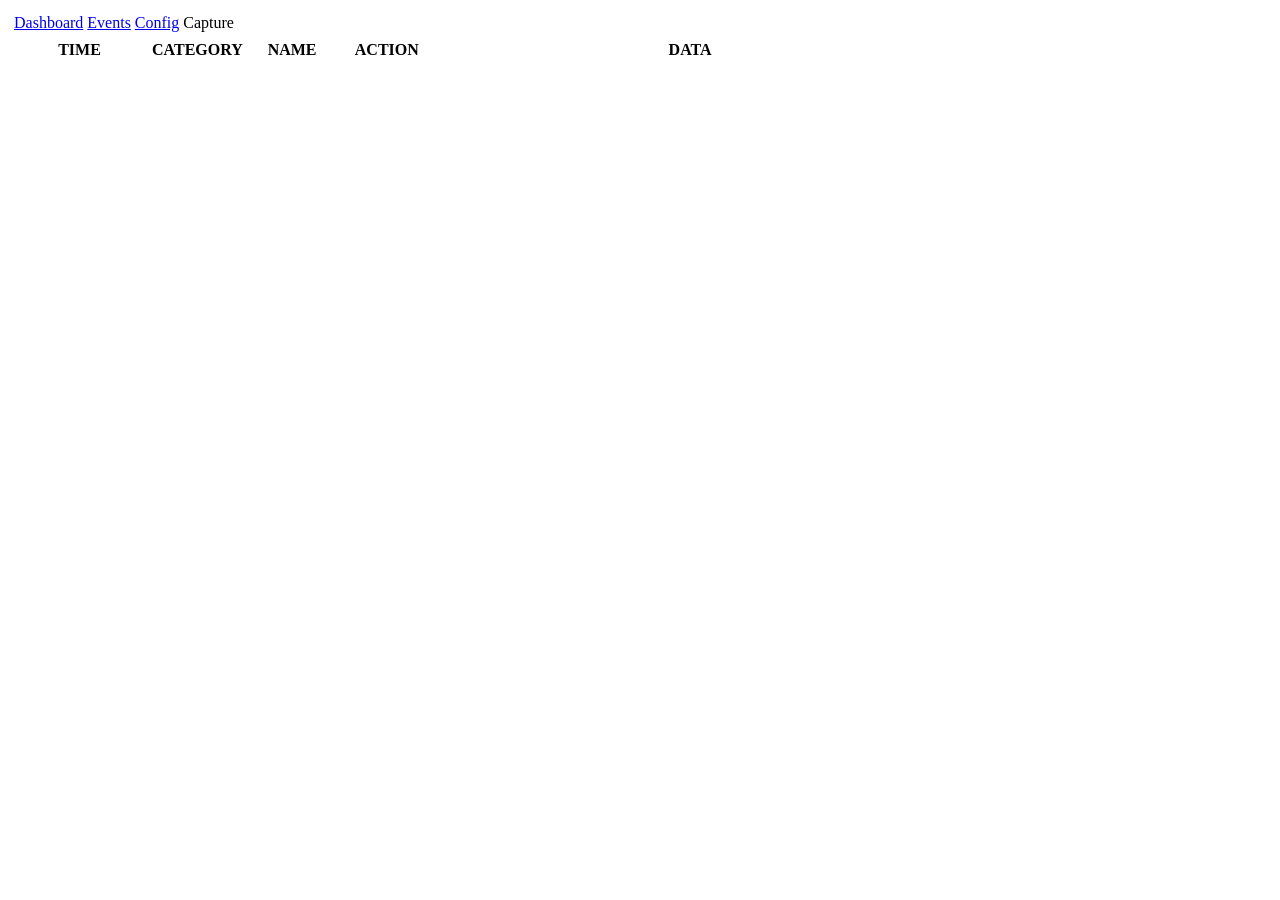
==== public/capture.html @ 31796116 "Initial commit, unit tested only" ====
<!DOCTYPE html>
<html>
<head>
<link rel=stylesheet type="text/css" href="/house.css" title="House">
<script src="/capture.js"></script>
<script>
window.onload = function() {
   captureStart('/dcc');
}
</script>
<title></title>
</head>
<body>
   <table class="housetopcontainer">
   <tr><td>
   <table class="housetop">
   <tr>
   <td><a href="/dcc/index.html">Dashboard</a></td>
   <td><a href="/dcc/events.html">Events</a></td>
   <td><a href="/dcc/config.html">Config</a></td>
   <td><span>Capture</span></td>
   </tr>
   </table>
   </td></tr>
   </table>
   <table class="housewidetable" id="capturelist" border="0">
      <tr>
         <th width="15%">TIME</th>
         <th width="10%">CATEGORY</th>
         <th width="10%">NAME</th>
         <th width="10%">ACTION</th>
         <th width="55%">DATA</th>
      </tr>
   </table>
</body>
</html>
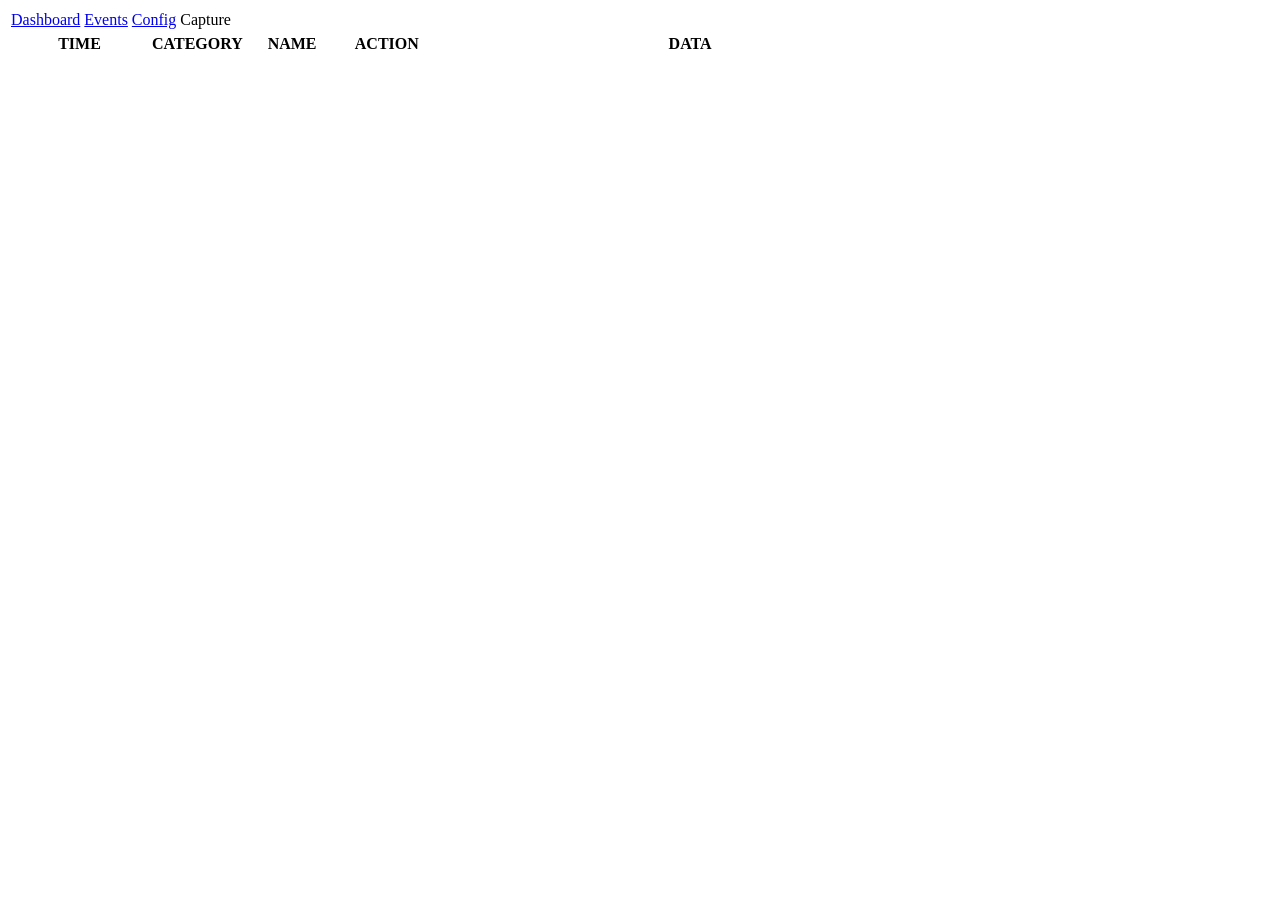
==== commit 5c5a638a: "Use a more semantic web UI with better layout" ====
--- a/public/capture.html
+++ b/public/capture.html
@@ -11,9 +11,8 @@
 <title></title>
 </head>
 <body>
-   <table class="housetopcontainer">
-   <tr><td>
-   <table class="housetop">
+   <header>
+   <table>
    <tr>
    <td><a href="/dcc/index.html">Dashboard</a></td>
    <td><a href="/dcc/events.html">Events</a></td>
@@ -21,8 +20,8 @@
    <td><span>Capture</span></td>
    </tr>
    </table>
-   </td></tr>
-   </table>
+   </header>
+   <section>
    <table class="housewidetable" id="capturelist" border="0">
       <tr>
          <th width="15%">TIME</th>
@@ -32,6 +31,7 @@
          <th width="55%">DATA</th>
       </tr>
    </table>
+   </section>
 </body>
 </html>
 
